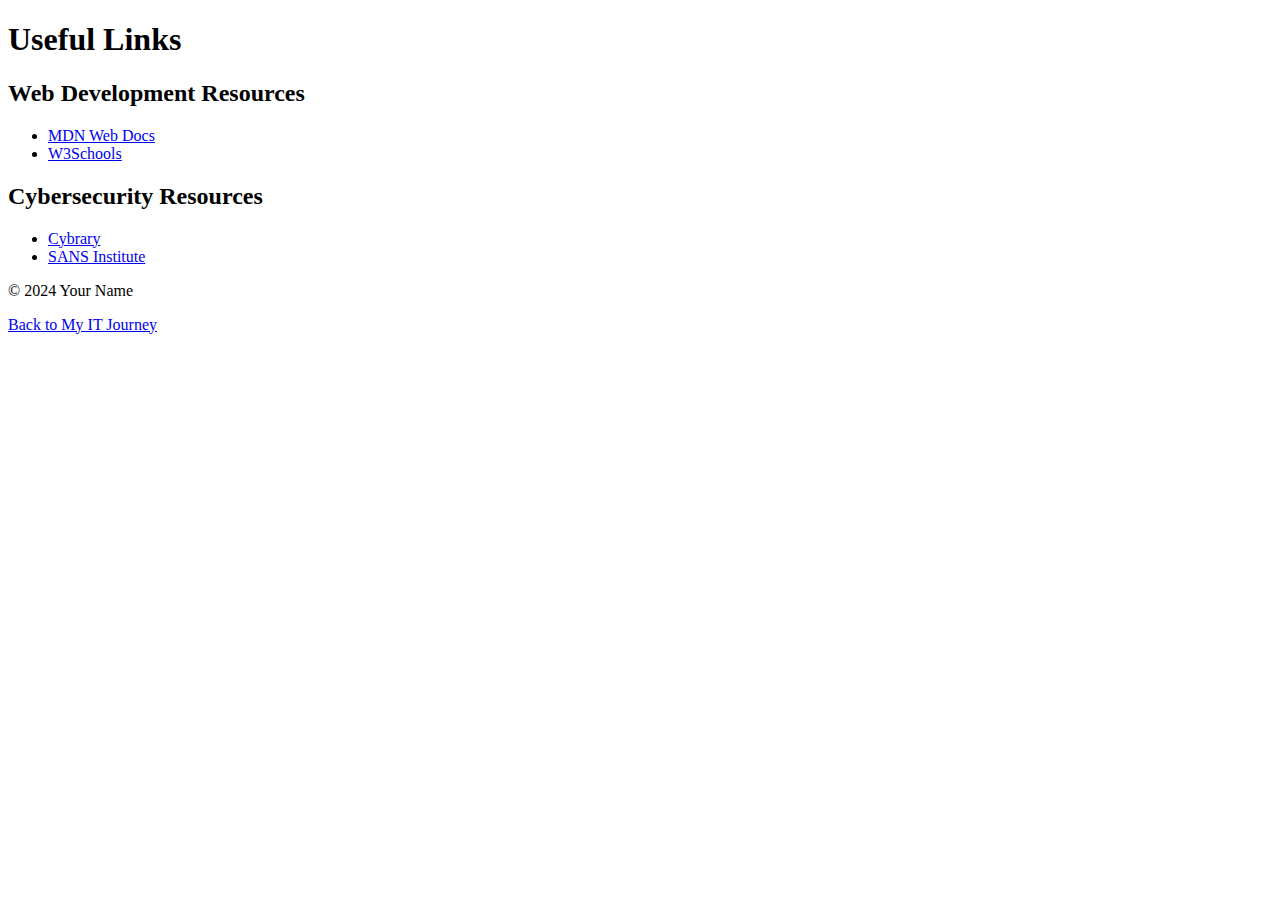
==== links.html @ bff5bfd8 "basic skeleton" ====
<!DOCTYPE html>
<html lang="en">
<head>
    <meta charset="UTF-8">
    <meta name="viewport" content="width=device-width, initial-scale=1.0">
    <title>Useful Links</title>
</head>
<body>

    <header>
        <h1>Useful Links</h1>
    </header>

    <section>
        <h2>Web Development Resources</h2>
        <ul>
            <li><a href="https://developer.mozilla.org/en-US/docs/Web">MDN Web Docs</a></li>
            <li><a href="https://www.w3schools.com/">W3Schools</a></li>
        </ul>
    </section>

    <section>
        <h2>Cybersecurity Resources</h2>
        <ul>
            <li><a href="https://www.cybrary.it/">Cybrary</a></li>
            <li><a href="https://www.sans.org/">SANS Institute</a></li>
        </ul>
    </section>

    <footer>
        <p>&copy; 2024 Your Name</p>
    </footer>

    <!-- Navigation Link back to the first page -->
    <a href="index.html">Back to My IT Journey</a>

</body>
</html>
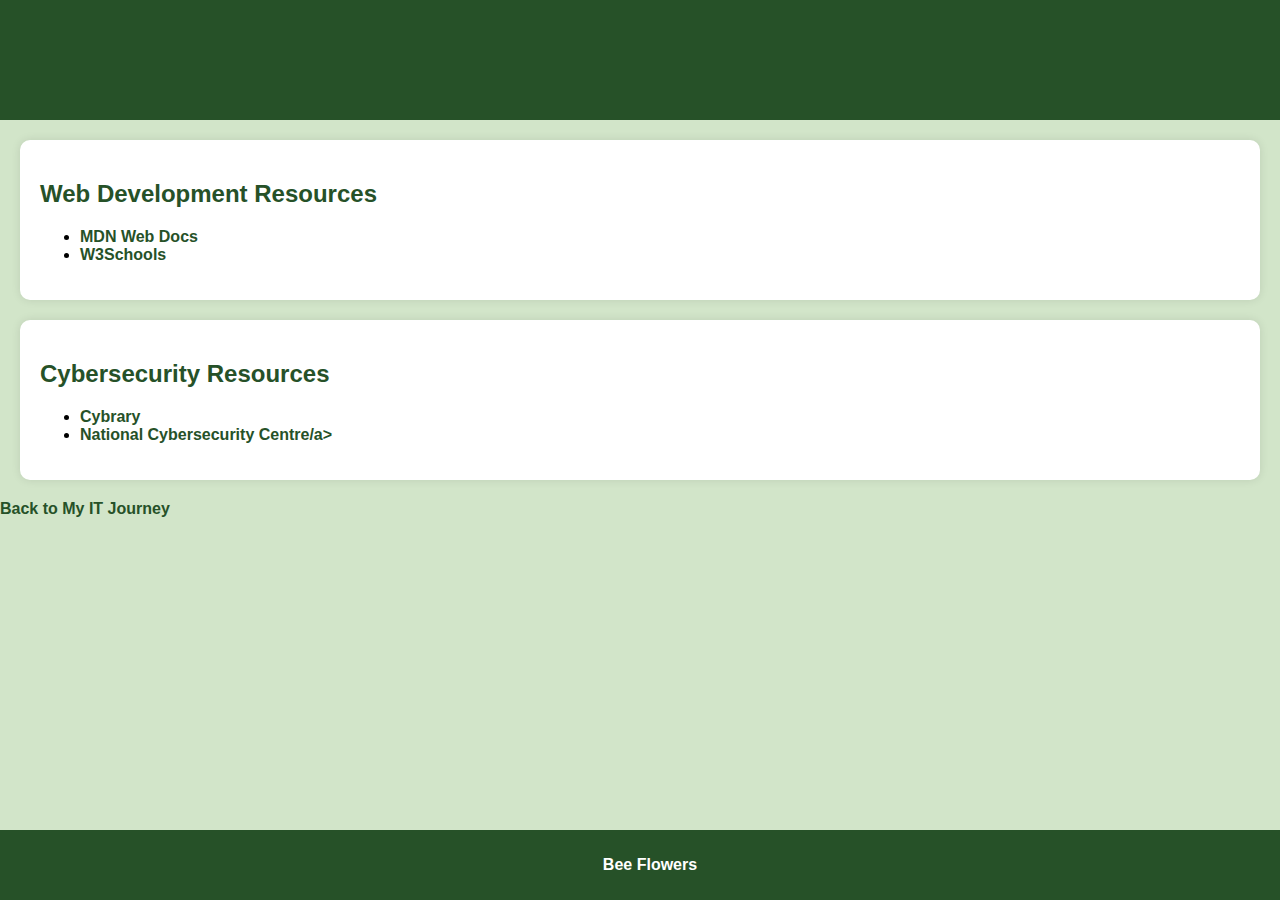
==== commit 1f172f29: "added basic styles" ====
--- a/links.html
+++ b/links.html
@@ -1,39 +1,39 @@
 <!DOCTYPE html>
 <html lang="en">
-<head>
-    <meta charset="UTF-8">
-    <meta name="viewport" content="width=device-width, initial-scale=1.0">
-    <title>Useful Links</title>
-</head>
-<body>
+    <head>
+        <meta charset="UTF-8">
+        <meta name="viewport" content="width=device-width, initial-scale=1.0">
+        <title>Useful Links<link rel="stylesheet" type="text/css" href="styles.css"></title>
+        <link rel="stylesheet" type="text/css" href="styles.css">
+    </head>
+    <body>
+        <header>
+            <h1>Useful Links</h1>
+        </header>
 
-    <header>
-        <h1>Useful Links</h1>
-    </header>
+        <section>
+            <h2>Web Development Resources</h2>
+            <ul>
+                <li><a href="https://developer.mozilla.org/en-US/docs/Web">MDN Web Docs</a></li>
+                <li><a href="https://www.w3schools.com/">W3Schools</a></li>
+            </ul>
+        </section>
 
-    <section>
-        <h2>Web Development Resources</h2>
-        <ul>
-            <li><a href="https://developer.mozilla.org/en-US/docs/Web">MDN Web Docs</a></li>
-            <li><a href="https://www.w3schools.com/">W3Schools</a></li>
-        </ul>
-    </section>
+        <section>
+            <h2>Cybersecurity Resources</h2>
+            <ul>
+                <li><a href="https://www.cybrary.it/">Cybrary</a></li>
+                <li><a href="https://www.ncsc.gov.uk/">National Cybersecurity Centre/a></li>
+            </ul>
+        </section>
 
-    <section>
-        <h2>Cybersecurity Resources</h2>
-        <ul>
-            <li><a href="https://www.cybrary.it/">Cybrary</a></li>
-            <li><a href="https://www.sans.org/">SANS Institute</a></li>
-        </ul>
-    </section>
+        <footer>
+            <p>Bee Flowers</p>
+        </footer>
 
-    <footer>
-        <p>&copy; 2024 Your Name</p>
-    </footer>
+        <!-- Navigation Link back to the first page -->
+        <a href="index.html">Back to My IT Journey</a>
 
-    <!-- Navigation Link back to the first page -->
-    <a href="index.html">Back to My IT Journey</a>
-
-</body>
+    </body>
 </html>
 
--- a/styles.css
+++ b/styles.css
@@ -0,0 +1,45 @@
+body {
+    font-family: 'Arial', sans-serif;
+    background-color: #d2e5c9; /* Light green for a forest feel */
+    margin: 0;
+    padding: 0;
+}
+
+header {
+    background-color: #265128; /* Dark green for header */
+    color: #ffffff; /* White text */
+    text-align: center;
+    padding: 20px;
+}
+
+h1, h2 {
+    color: #265128; /* Dark green for headers */
+}
+
+section {
+    margin: 20px;
+    padding: 20px;
+    background-color: #ffffff; /* White background for sections */
+    border-radius: 10px;
+    box-shadow: 0 0 10px rgba(0, 0, 0, 0.1); /* Soft shadow effect */
+}
+
+footer {
+    background-color: #265128; /* Dark green for footer */
+    color: #ffffff; /* White text */
+    text-align: center;
+    padding: 10px;
+    position: fixed;
+    bottom: 0;
+    width: 100%;
+}
+
+a {
+    color: #265128; /* Dark green for links */
+    text-decoration: none;
+    font-weight: bold;
+}
+
+a:hover {
+    color: #1a3d22; /* Darker green on hover */
+}
--- a/styles.css
+++ b/styles.css
@@ -0,0 +1,45 @@
+body {
+    font-family: 'Arial', sans-serif;
+    background-color: #d2e5c9; /* Light green for a forest feel */
+    margin: 0;
+    padding: 0;
+}
+
+header {
+    background-color: #265128; /* Dark green for header */
+    color: #ffffff; /* White text */
+    text-align: center;
+    padding: 20px;
+}
+
+h1, h2 {
+    color: #265128; /* Dark green for headers */
+}
+
+section {
+    margin: 20px;
+    padding: 20px;
+    background-color: #ffffff; /* White background for sections */
+    border-radius: 10px;
+    box-shadow: 0 0 10px rgba(0, 0, 0, 0.1); /* Soft shadow effect */
+}
+
+footer {
+    background-color: #265128; /* Dark green for footer */
+    color: #ffffff; /* White text */
+    text-align: center;
+    padding: 10px;
+    position: fixed;
+    bottom: 0;
+    width: 100%;
+}
+
+a {
+    color: #265128; /* Dark green for links */
+    text-decoration: none;
+    font-weight: bold;
+}
+
+a:hover {
+    color: #1a3d22; /* Darker green on hover */
+}
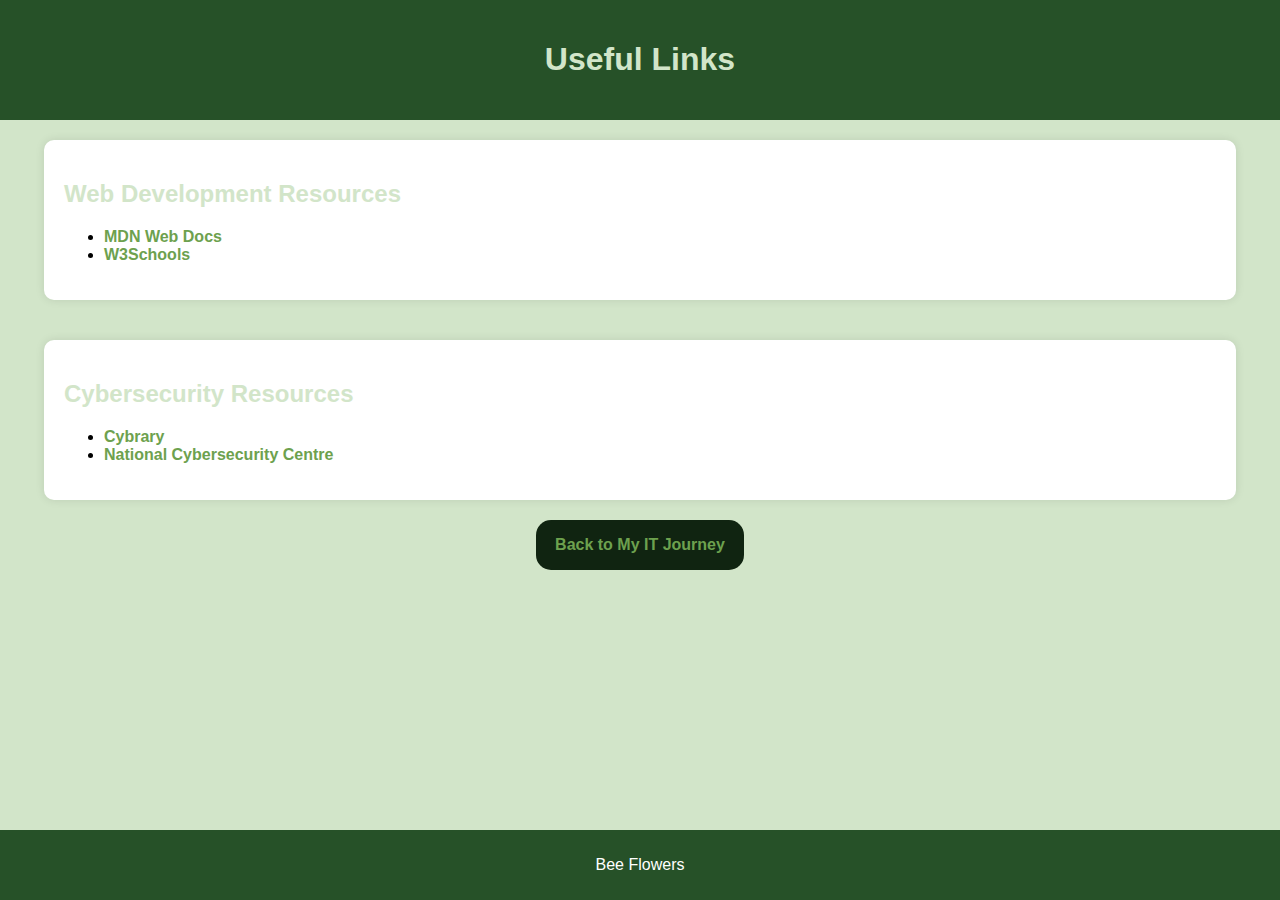
==== commit 98b69607: "tweaked the styles" ====
--- a/links.html
+++ b/links.html
@@ -11,28 +11,30 @@
             <h1>Useful Links</h1>
         </header>
 
-        <section>
-            <h2>Web Development Resources</h2>
-            <ul>
-                <li><a href="https://developer.mozilla.org/en-US/docs/Web">MDN Web Docs</a></li>
-                <li><a href="https://www.w3schools.com/">W3Schools</a></li>
-            </ul>
-        </section>
+        <div class="flex-container">
+            <section>
+                <h2>Web Development Resources</h2>
+                <ul>
+                    <li><a href="https://developer.mozilla.org/en-US/docs/Web">MDN Web Docs</a></li>
+                    <li><a href="https://www.w3schools.com/">W3Schools</a></li>
+                </ul>
+            </section>
 
-        <section>
-            <h2>Cybersecurity Resources</h2>
-            <ul>
-                <li><a href="https://www.cybrary.it/">Cybrary</a></li>
-                <li><a href="https://www.ncsc.gov.uk/">National Cybersecurity Centre/a></li>
-            </ul>
-        </section>
+            <section>
+                <h2>Cybersecurity Resources</h2>
+                <ul>
+                    <li><a href="https://www.cybrary.it/">Cybrary</a></li>
+                    <li><a href="https://www.ncsc.gov.uk/">National Cybersecurity Centre</a></li>
+                </ul>
+            </section>
 
-        <footer>
-            <p>Bee Flowers</p>
-        </footer>
+            <!-- Navigation Link back to the first page -->
+            <nav><a href="index.html">Back to My IT Journey</a></nav>
 
-        <!-- Navigation Link back to the first page -->
-        <a href="index.html">Back to My IT Journey</a>
+            <footer>
+                <p>Bee Flowers</p>
+            </footer>
+        </div>
 
     </body>
 </html>
--- a/styles.css
+++ b/styles.css
@@ -1,8 +1,9 @@
 body {
     font-family: 'Arial', sans-serif;
     background-color: #d2e5c9; /* Light green for a forest feel */
+    height: 100%;
+    width: 100%;
     margin: 0;
-    padding: 0;
 }
 
 header {
@@ -13,10 +14,17 @@
 }
 
 h1, h2 {
-    color: #265128; /* Dark green for headers */
+    color: #d2e5c9; /* Light green for headers */
+}
+
+.flex-container{
+    display:flex; /*Hail flexbox*/
+    flex-direction: column;
+    align-items: center;
 }
 
 section {
+    width: 90%;
     margin: 20px;
     padding: 20px;
     background-color: #ffffff; /* White background for sections */
@@ -24,22 +32,33 @@
     box-shadow: 0 0 10px rgba(0, 0, 0, 0.1); /* Soft shadow effect */
 }
 
+nav{
+    text-align: center;
+    flex: 1 1 0%;
+    background-color: #102411; /* darker green to stand out*/
+    padding-top: 30px;
+    text-align: center;
+    padding: 16px 8px;
+    width: 15%;
+    border-radius: 15px;
+}
+
 footer {
     background-color: #265128; /* Dark green for footer */
     color: #ffffff; /* White text */
     text-align: center;
-    padding: 10px;
-    position: fixed;
+    padding: 10px 0px;
     bottom: 0;
     width: 100%;
+    position: fixed;
 }
 
 a {
-    color: #265128; /* Dark green for links */
+    color: #6da14e; /* Light green for links */
     text-decoration: none;
     font-weight: bold;
 }
 
 a:hover {
-    color: #1a3d22; /* Darker green on hover */
+    color: #296136; /* Darker green on hover */
 }
--- a/styles.css
+++ b/styles.css
@@ -1,8 +1,9 @@
 body {
     font-family: 'Arial', sans-serif;
     background-color: #d2e5c9; /* Light green for a forest feel */
+    height: 100%;
+    width: 100%;
     margin: 0;
-    padding: 0;
 }
 
 header {
@@ -13,10 +14,17 @@
 }
 
 h1, h2 {
-    color: #265128; /* Dark green for headers */
+    color: #d2e5c9; /* Light green for headers */
+}
+
+.flex-container{
+    display:flex; /*Hail flexbox*/
+    flex-direction: column;
+    align-items: center;
 }
 
 section {
+    width: 90%;
     margin: 20px;
     padding: 20px;
     background-color: #ffffff; /* White background for sections */
@@ -24,22 +32,33 @@
     box-shadow: 0 0 10px rgba(0, 0, 0, 0.1); /* Soft shadow effect */
 }
 
+nav{
+    text-align: center;
+    flex: 1 1 0%;
+    background-color: #102411; /* darker green to stand out*/
+    padding-top: 30px;
+    text-align: center;
+    padding: 16px 8px;
+    width: 15%;
+    border-radius: 15px;
+}
+
 footer {
     background-color: #265128; /* Dark green for footer */
     color: #ffffff; /* White text */
     text-align: center;
-    padding: 10px;
-    position: fixed;
+    padding: 10px 0px;
     bottom: 0;
     width: 100%;
+    position: fixed;
 }
 
 a {
-    color: #265128; /* Dark green for links */
+    color: #6da14e; /* Light green for links */
     text-decoration: none;
     font-weight: bold;
 }
 
 a:hover {
-    color: #1a3d22; /* Darker green on hover */
+    color: #296136; /* Darker green on hover */
 }
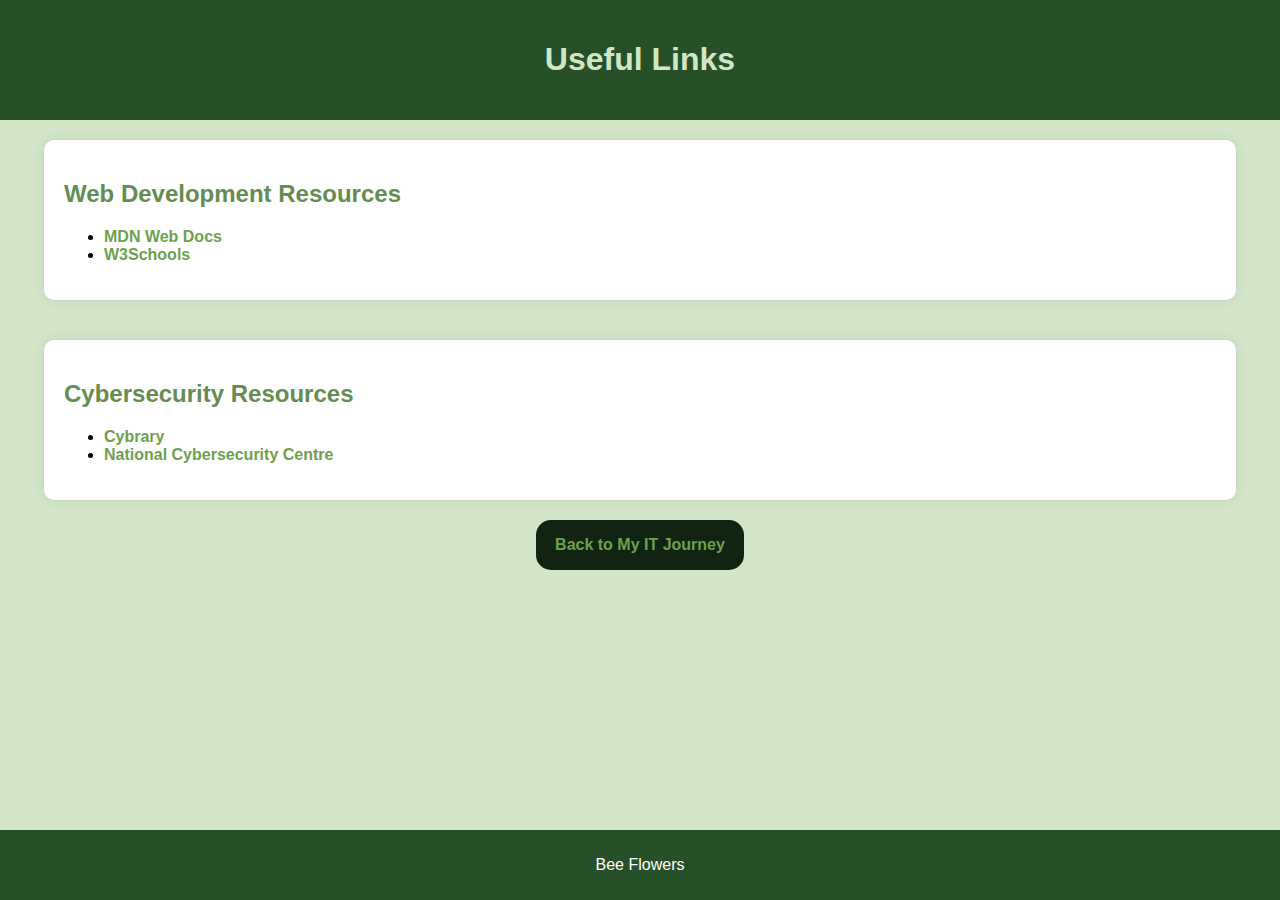
==== commit 9e45b0a7: "fixed title" ====
--- a/links.html
+++ b/links.html
@@ -3,7 +3,7 @@
     <head>
         <meta charset="UTF-8">
         <meta name="viewport" content="width=device-width, initial-scale=1.0">
-        <title>Useful Links<link rel="stylesheet" type="text/css" href="styles.css"></title>
+        <title>Useful Links</title>
         <link rel="stylesheet" type="text/css" href="styles.css">
     </head>
     <body>
--- a/styles.css
+++ b/styles.css
@@ -13,8 +13,12 @@
     padding: 20px;
 }
 
-h1, h2 {
+h1 {
     color: #d2e5c9; /* Light green for headers */
+}
+
+h2{
+    color: #658d51; /* darker green for headers */
 }
 
 .flex-container{
